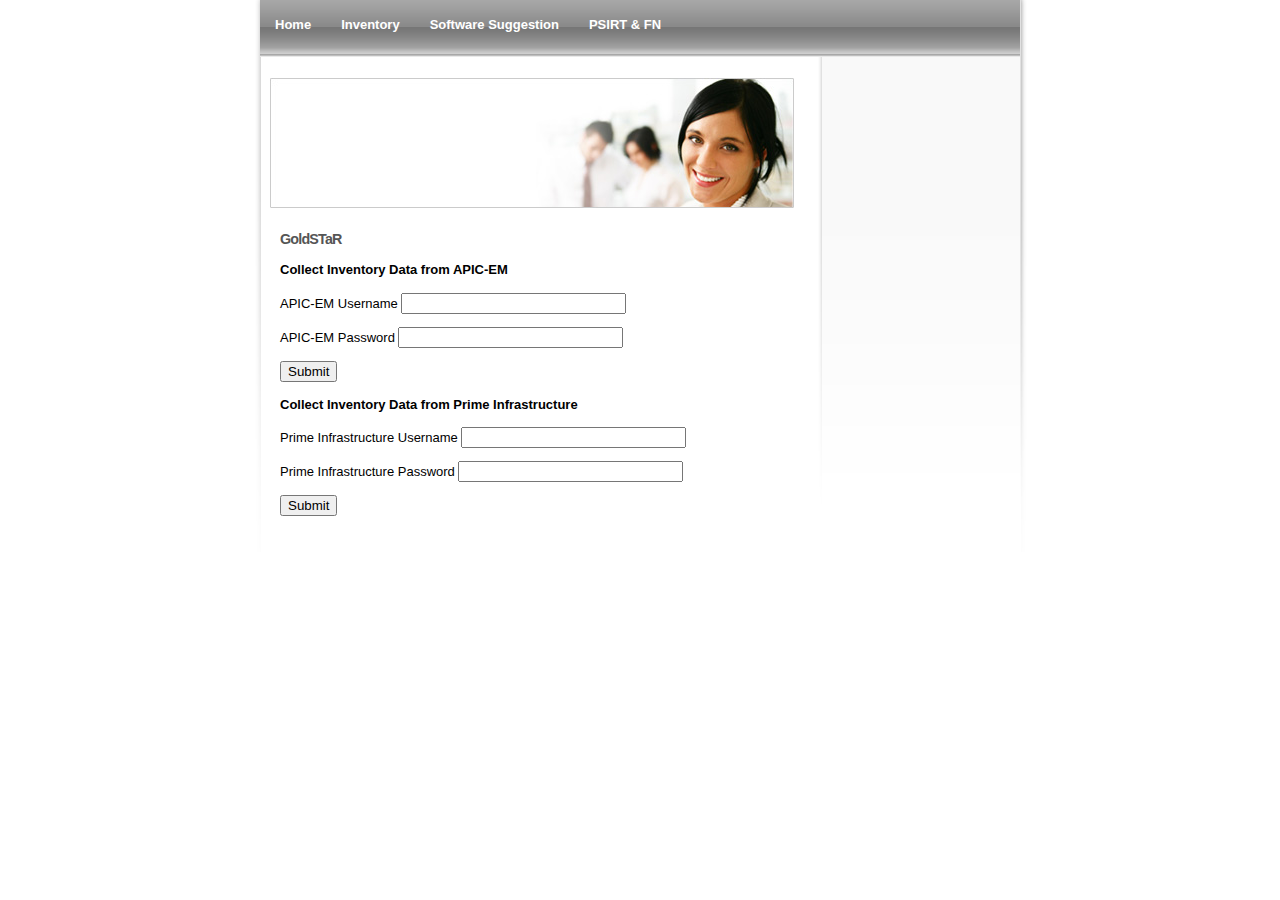
==== templates/index.html @ 6e58afa8 "First pass at putting into web framework.  Flask and Jinja2 configured and templated." ====
<!DOCTYPE html PUBLIC "-//W3C//DTD XHTML 1.0 Strict//EN" "http://www.w3.org/TR/xhtml1/DTD/xhtml1-strict.dtd"> <html xmlns="http://www.w3.org/1999/xhtml">

    <head>
    <title>GoldSTaR</title>
    <link rel="stylesheet" type="text/css" href="/static/style/master.css" />
    </head>
    <body>
    <div id="wrap">
    <!-- wd_include file="/static/include/navbar.inc"--><ul id="nav">
    <li><a href="/">Home</a></li>
    <li><a href="/inventory">Inventory</a></li>
    <li><a href="/software">Software Suggestion</a></li>
    <li><a href="/psirt">PSIRT & FN</a></li>
    </ul><!-- /wd_include file="/static/include/navbar.inc"-->
    <div id="main-body">
    <div id="header">
      <img src="/static/images/header-img.jpg" alt="header" /> </div>
    <div id="content">
      <h2>GoldSTaR</h2>
      <p><b>Collect Inventory Data from APIC-EM</b></p>
      APIC-EM Username
      <input type="text" name="apicem_username" maxlength="50" size="25">
      <p>
      APIC-EM Password
      <input type="password" name="apicem_password" maxlength="50" size="25"></p>
      <p></p>
      <input type="submit" name="pi_submit">
      <p><b>Collect Inventory Data from Prime Infrastructure</b></p>
      Prime Infrastructure Username
      <input type="text" name="pi_username" maxlength="50" size="25">
      <p>
      Prime Infrastructure Password
      <input type="password" name="pi_password" maxlength="50" size="25"></p>
      <input type="submit" name="pi_submit">
      
    </div>
    </div>
    <div class="clearfix">
    </div>
  
    </div>
    </body>
    </html>
---- static/style/master.css ----
/*
-------------------------------------------------
Copyright 2009 RAGE Software, www.ragesw.com

Fore more templates visit:
http://www.ragesw.com/templates.php

This template may be used by the purchasing party only.
You may not resell or redistribute this template in any
way shape or form. See the included
terms and conditions read me included with the
downloaded template for more information.
-------------------------------------------------
*/

body {
	background: #fff url(../images/bodybg.gif) no-repeat center top;
	margin: 0;
	padding: 0;
	font-family: Arial, Helvetica, sans-serif;
	font-size: small;
}
#wrap {
	width: 760px;
	margin: 0 auto;
}
#header {
margin: 20px 0 20px 10px;
}


/* ----- =nav ------*/

#nav {
	width:100%;
	padding: 0;
	margin: 0;
	height: 58px;
	background: url(../images/navbg.gif) repeat-x left top;

}
#nav li {
	float: left;
	margin: 0;
	padding: 0;
	list-style-type: none;
}
#nav li a {
	padding: 17px 15px 16px 15px;
	display: block;
	font-family: Helvetica, Arial, sans-serif;
	color: #fff;
	font-weight: bold;
	background: none;
	text-decoration: none;
}
#nav li a:hover {
	color: #fff;
	text-decoration: underline;
}
#content {
	width: 500px;
	padding: 0 10px 10px 10px;
	margin-left: 10px;
	float: left;
}
#sidebar {
	float: right;
	width: 198px;
	margin: 0;
	padding:0;
}
#main-body {
	float: left;
	width: 560px;
}
/* ----- =subnav ------*/
#subnav {
	width: 100%;
	margin: 0;
	padding: 0;

}
#subnav li {
	list-style: none;
	padding: 0;
	margin: 0;
}
#subnav li a {
	color: #555;
	background: url(../images/libg.gif) repeat-x top;
	font-size: 90%;
	padding: 3px 0 3px 10px;
	display: block;
	height: 15px;
	text-decoration: none;
	margin: 0;
	border-top: 1px solid #fff;
	border-bottom: 1px solid #b9b9b9;
}
#subnav li a:hover {
	background: #fff;
}
.clearfix {
	clear: both;
}
li.title {
	color: #555;
	text-transform: uppercase;
	background: url(../images/subheader.gif) repeat-x top;
	font-size: 110%;
	padding: 3px;
	margin: 0;
	border-top: 1px solid #fff;
	border-bottom: 1px solid #b9b9b9;
	font-weight:bold;

}
p {
	line-height: 1.5em;
}
h1 {
	color: #555;
	font-size: 140%;
	font-family: Helvetica, Arial, sans-serif;
	text-transform: uppercase;
	padding-bottom: 5px;
	border-bottom: 1px solid #555;
	margin: 0;
}

h2 {
	color: #555;
	font-size: 110%;
	font-weight:bold;
	letter-spacing: -.8px;
	font-family: Arial, Helvetica, sans-serif;
	margin: 0;
}
h3.logo {
	color: #fff;
	font-size: 130%;
	font-family: Arial, Helvetica, sans-serif;
	position: relative;
	margin: 0;
	padding: 0;
	top: 60px;
	left: 30px;
}
#footer {
	background: url(../images/footer-bg.gif) no-repeat bottom;
	text-align: center;
	padding: 20px;
}
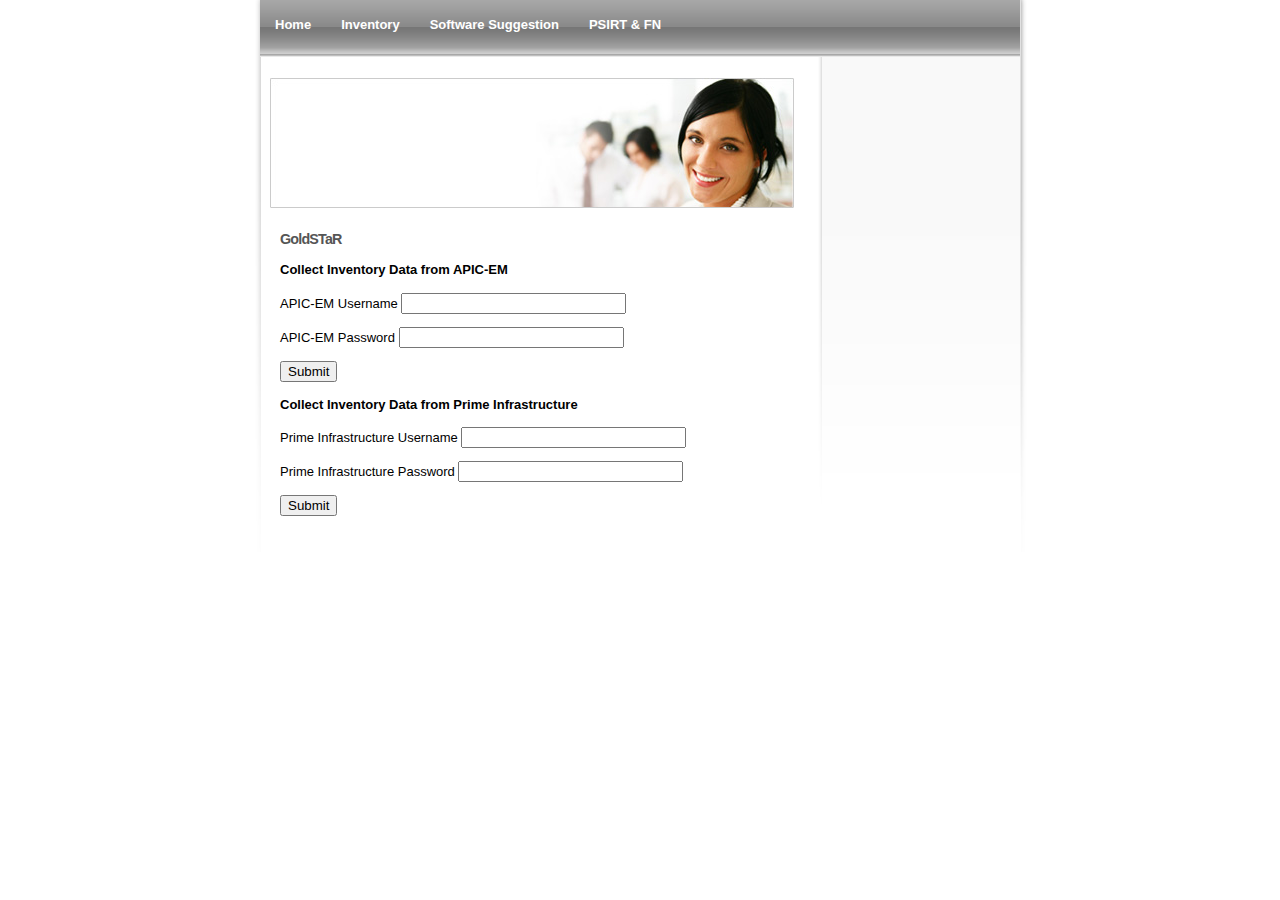
==== commit 983a0a30: "Authentication and Inventory work at a rudimentary level in Flask." ====
--- a/templates/index.html
+++ b/templates/index.html
@@ -18,20 +18,36 @@
     <div id="content">
       <h2>GoldSTaR</h2>
       <p><b>Collect Inventory Data from APIC-EM</b></p>
-      APIC-EM Username
-      <input type="text" name="apicem_username" maxlength="50" size="25">
+            <form action="/" method="post">
+      <div>
+          <label for="apic_username">APIC-EM Username</label>
+          <input type="text" name="apic_username" maxlength="50" size="25">
+      </div>
       <p>
-      APIC-EM Password
-      <input type="password" name="apicem_password" maxlength="50" size="25"></p>
+      <div>
+          <label for="apic_username">APIC-EM Password</label>
+          <input type="password" name="apic_password" maxlength="50" size="25"></p>
+          <input type="hidden" name="pi_username" value="">
+          <input type="hidden" name="pi_password" value="">
+      </div>
       <p></p>
+      <input type="submit" name="apicem_submit">
+      </form>
+      <p><b>Collect Inventory Data from Prime Infrastructure</b></p>
+      <form method="post">
+      <div>
+          <label for="pi_username">Prime Infrastructure Username</label>
+          <input type="text" name="pi_username" maxlength="50" size="25">
+      </div>
+      <p>
+      <div>
+          <label for="pi_password">Prime Infrastructure Password</label>
+          <input type="password" name="pi_password" maxlength="50" size="25"></p>
+          <input type="hidden" name="apic_username" value="">
+          <input type="hidden" name="apic_password" value="">
+      </div>
       <input type="submit" name="pi_submit">
-      <p><b>Collect Inventory Data from Prime Infrastructure</b></p>
-      Prime Infrastructure Username
-      <input type="text" name="pi_username" maxlength="50" size="25">
-      <p>
-      Prime Infrastructure Password
-      <input type="password" name="pi_password" maxlength="50" size="25"></p>
-      <input type="submit" name="pi_submit">
+      </form>
       
     </div>
     </div>
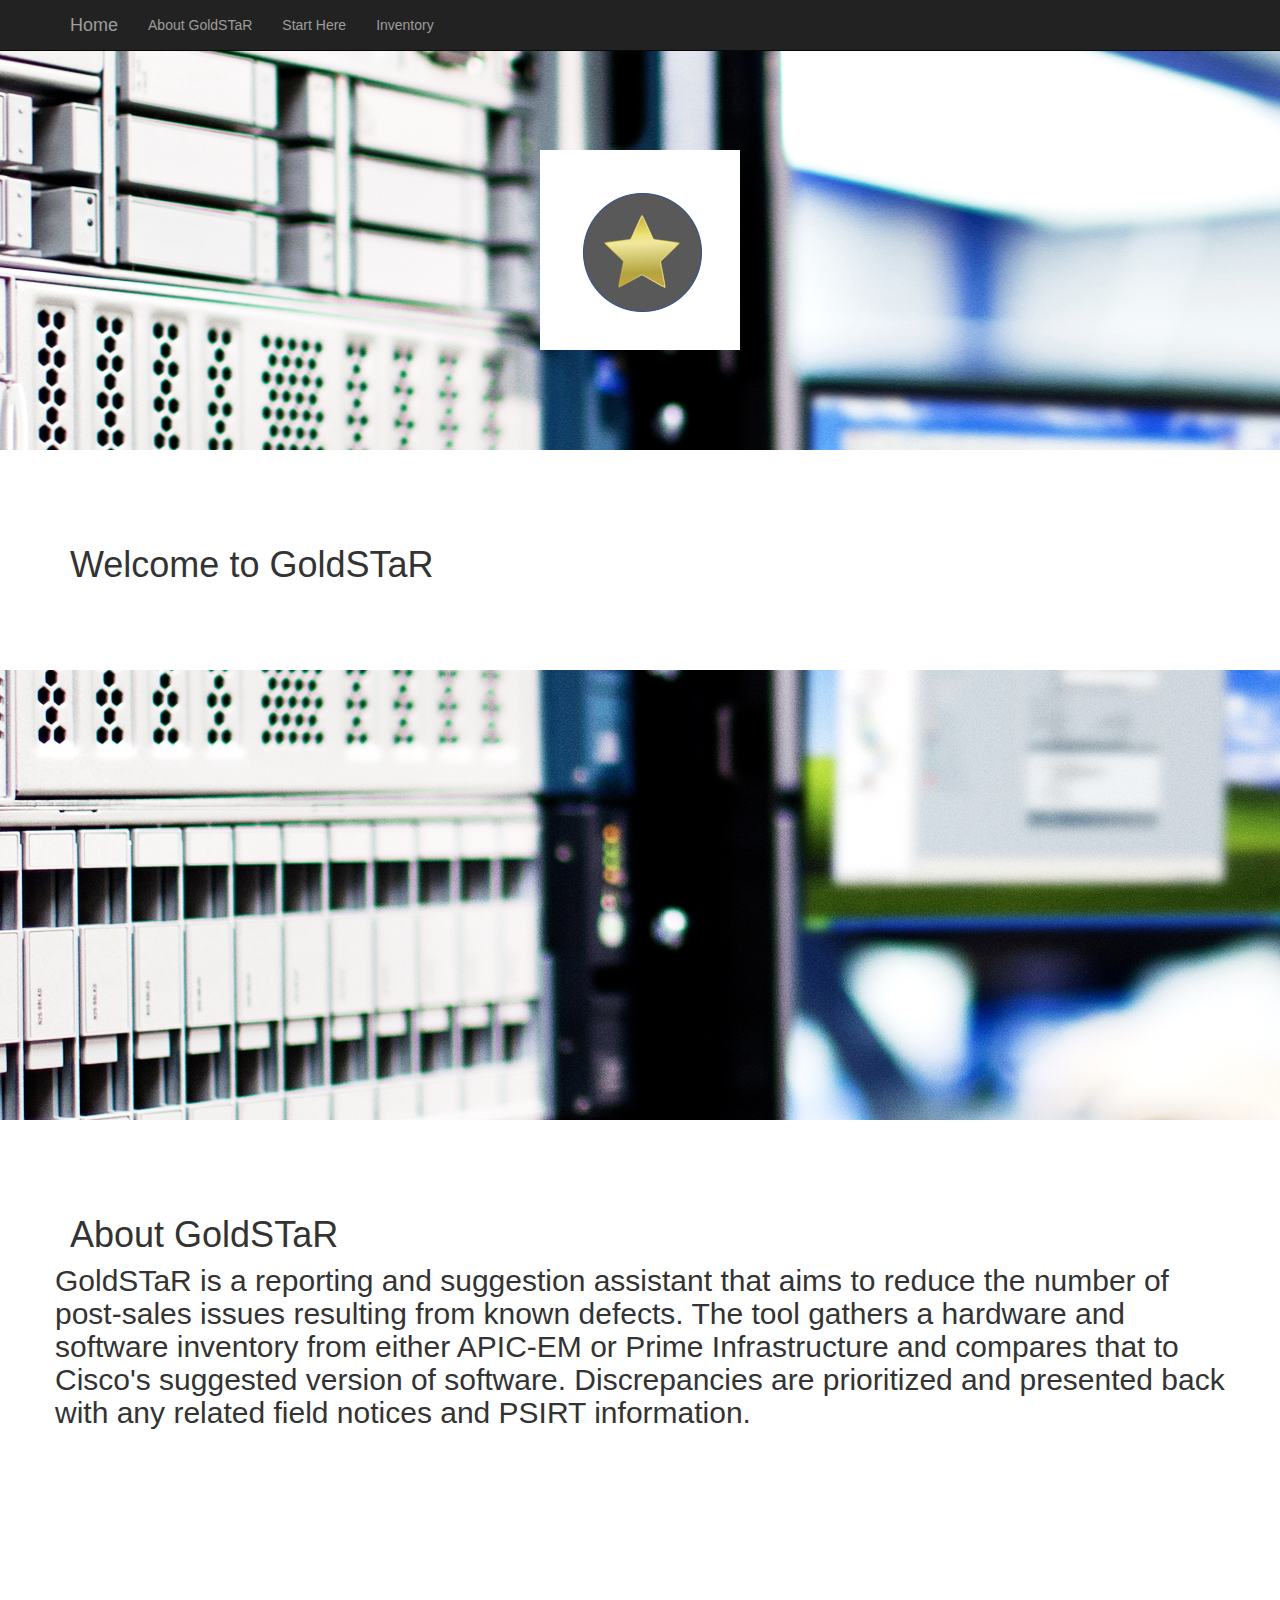
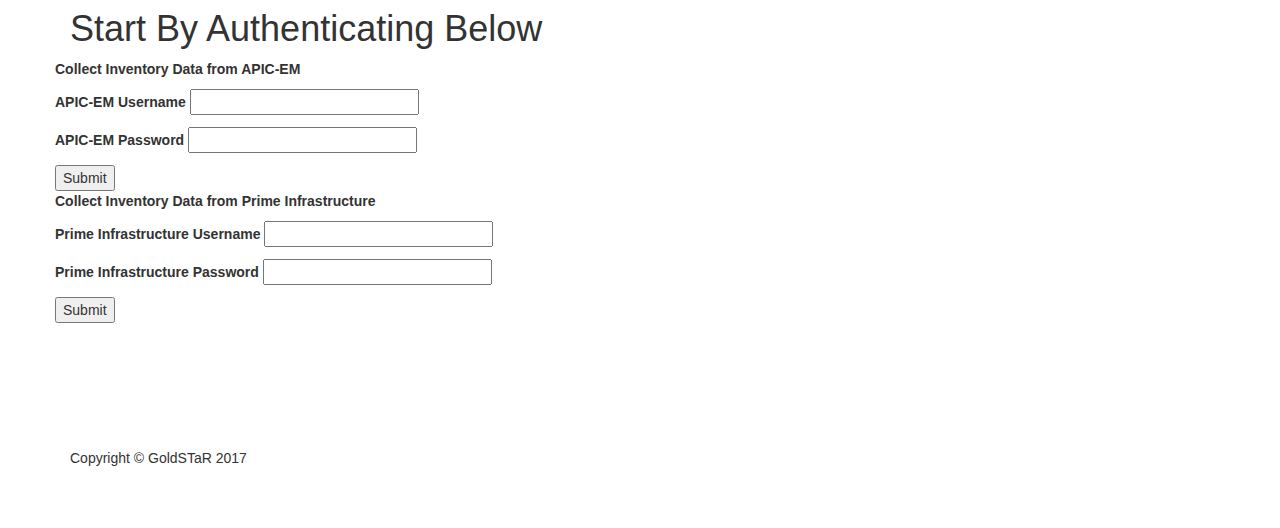
==== commit bd1f84f7: "New bootstrap web interface" ====
--- a/templates/index.html
+++ b/templates/index.html
@@ -1,59 +1,168 @@
-<!DOCTYPE html PUBLIC "-//W3C//DTD XHTML 1.0 Strict//EN" "http://www.w3.org/TR/xhtml1/DTD/xhtml1-strict.dtd"> <html xmlns="http://www.w3.org/1999/xhtml">
+<!DOCTYPE html>
+<html lang="en">
 
-    <head>
+<head>
+
+    <meta charset="utf-8">
+    <meta http-equiv="X-UA-Compatible" content="IE=edge">
+    <meta name="viewport" content="width=device-width, initial-scale=1">
+    <meta name="description" content="">
+    <meta name="author" content="">
+
     <title>GoldSTaR</title>
-    <link rel="stylesheet" type="text/css" href="/static/style/master.css" />
-    </head>
-    <body>
-    <div id="wrap">
-    <!-- wd_include file="/static/include/navbar.inc"--><ul id="nav">
-    <li><a href="/">Home</a></li>
-    <li><a href="/inventory">Inventory</a></li>
-    <li><a href="/software">Software Suggestion</a></li>
-    <li><a href="/psirt">PSIRT & FN</a></li>
-    </ul><!-- /wd_include file="/static/include/navbar.inc"-->
-    <div id="main-body">
-    <div id="header">
-      <img src="/static/images/header-img.jpg" alt="header" /> </div>
+
+    <!-- Bootstrap Core CSS -->
+    <link href="../static/css/bootstrap.min.css" rel="stylesheet">
+
+    <!-- Custom CSS -->
+    <link href="../static/css/full-width-pics.css" rel="stylesheet">
+
+    <!-- HTML5 Shim and Respond.js IE8 support of HTML5 elements and media queries -->
+    <!-- WARNING: Respond.js doesn't work if you view the page via file:// -->
+    <!--[if lt IE 9]>
+        <script src="https://oss.maxcdn.com/libs/html5shiv/3.7.0/html5shiv.js"></script>
+        <script src="https://oss.maxcdn.com/libs/respond.js/1.4.2/respond.min.js"></script>
+    <![endif]-->
+
+</head>
+
+<body>
+
+    <!-- Navigation -->
+    <nav class="navbar navbar-inverse navbar-fixed-top" role="navigation">
+        <div class="container">
+            <!-- Brand and toggle get grouped for better mobile display -->
+            <div class="navbar-header">
+                <button type="button" class="navbar-toggle" data-toggle="collapse" data-target="#bs-example-navbar-collapse-1">
+                    <span class="sr-only">Toggle navigation</span>
+                    <span class="icon-bar"></span>
+                    <span class="icon-bar"></span>
+                    <span class="icon-bar"></span>
+                </button>
+                <a class="navbar-brand" href="#">Home</a>
+            </div>
+            <!-- Collect the nav links, forms, and other content for toggling -->
+            <div class="collapse navbar-collapse" id="bs-example-navbar-collapse-1">
+                <ul class="nav navbar-nav">
+                    <li class="hidden">
+                        <a class="page-scroll" href="#page-top"></a>
+                    </li>
+                    <li>
+                        <a class="page-scroll" href="#about">About GoldSTaR</a>
+                    </li>
+                    <li>
+                        <a class="page-scroll" href="#contact">Start Here</a>
+                    </li>
+                    <li>
+                        <a class="page-scroll" href="/inventory">Inventory</a>
+                    </li>
+                </ul>
+            </div>
+            <!-- /.navbar-collapse -->
+        </div>
+        <!-- /.container -->
+    </nav>
+
+    <!-- Full Width Image Header with Logo -->
+    <!-- Image backgrounds are set within the full-width-pics.css file. -->
+    <header class="image-bg-fluid-height">
+        <img class="img-responsive img-center" src="../static/images/logo.png" alt="">
+    </header>
+
+    <!-- Intro Section -->
+    <section id="intro" class="intro-section">
+        <div class="container">
+            <div class="row">
+                <div class="col-lg-12">
+                    <div id="main-body">
     <div id="content">
-      <h2>GoldSTaR</h2>
-      <p><b>Collect Inventory Data from APIC-EM</b></p>
-            <form action="/" method="post">
-      <div>
-          <label for="apic_username">APIC-EM Username</label>
-          <input type="text" name="apic_username" maxlength="50" size="25">
-      </div>
-      <p>
-      <div>
-          <label for="apic_username">APIC-EM Password</label>
-          <input type="password" name="apic_password" maxlength="50" size="25"></p>
-          <input type="hidden" name="pi_username" value="">
-          <input type="hidden" name="pi_password" value="">
-      </div>
-      <p></p>
-      <input type="submit" name="apicem_submit">
-      </form>
-      <p><b>Collect Inventory Data from Prime Infrastructure</b></p>
-      <form method="post">
-      <div>
-          <label for="pi_username">Prime Infrastructure Username</label>
-          <input type="text" name="pi_username" maxlength="50" size="25">
-      </div>
-      <p>
-      <div>
-          <label for="pi_password">Prime Infrastructure Password</label>
-          <input type="password" name="pi_password" maxlength="50" size="25"></p>
-          <input type="hidden" name="apic_username" value="">
-          <input type="hidden" name="apic_password" value="">
-      </div>
-      <input type="submit" name="pi_submit">
-      </form>
+      <h1>Welcome to GoldSTaR</h1>
       
+                </div>
+            </div>
+        </div>
+    </section>
+
+    <!-- Fixed Height Image Aside -->
+    <!-- Image backgrounds are set within the full-width-pics.css file. -->
+    <aside class="image-bg-fixed-height"></aside>
+
+    <!-- About Section -->
+    <section id="about" class="about-section">
+        <div class="container">
+            <div class="row">
+                <div class="col-lg-12">
+                    <h1>About GoldSTaR</h1>
+                </div>
+                <p></p>
+                <p><h2>GoldSTaR is a reporting and suggestion assistant that aims to reduce the number of post-sales issues resulting from known defects. The tool gathers a hardware and software inventory from either APIC-EM or Prime Infrastructure and compares that to Cisco's suggested version of software. Discrepancies are prioritized and presented back with any related field notices and PSIRT information.</h2></p>
+            </div>
+        </div>
+    </section>
+
+        <!-- Contact Section -->
+    <section id="contact" class="contact-section">
+        <div class="container">
+            <div class="row">
+                <div class="col-lg-12">
+                    <h1>Start By Authenticating Below</h1>
+                </div>
+                <p><b>Collect Inventory Data from APIC-EM</b></p>
+                <form action="/" method="post">
+                <div>
+                    <label for="apic_username">APIC-EM Username</label>
+                    <input type="text" name="apic_username" maxlength="50" size="25">
+                </div>
+                <p>
+                <div>
+                    <label for="apic_username">APIC-EM Password</label>
+                    <input type="password" name="apic_password" maxlength="50" size="25"></p>
+                    <input type="hidden" name="pi_username" value="">
+                    <input type="hidden" name="pi_password" value="">
+                </div>
+                <p></p>
+                <input type="submit" name="apicem_submit">
+                </form>
+                <p><b>Collect Inventory Data from Prime Infrastructure</b></p>
+                <form method="post">
+                <div>
+                    <label for="pi_username">Prime Infrastructure Username</label>
+                    <input type="text" name="pi_username" maxlength="50" size="25">
+                </div>
+                <p>
+                <div>
+                    <label for="pi_password">Prime Infrastructure Password</label>
+                    <input type="password" name="pi_password" maxlength="50" size="25"></p>
+                    <input type="hidden" name="apic_username" value="">
+                    <input type="hidden" name="apic_password" value="">
+                </div>
+                <input type="submit" name="pi_submit">
+            </form>
+        </div>
     </div>
-    </div>
-    <div class="clearfix">
-    </div>
-  
-    </div>
-    </body>
-    </html>+        </div>
+        </div>
+    </section>
+
+    <!-- Footer -->
+    <footer>
+        <div class="container">
+            <div class="row">
+                <div class="col-lg-12">
+                    <p>Copyright &copy; GoldSTaR 2017</p>
+                </div>
+            </div>
+            <!-- /.row -->
+        </div>
+        <!-- /.container -->
+    </footer>
+
+    <!-- jQuery -->
+    <script src="js/jquery.js"></script>
+
+    <!-- Bootstrap Core JavaScript -->
+    <script src="js/bootstrap.min.js"></script>
+
+</body>
+
+</html>
--- a/static/css/full-width-pics.css
+++ b/static/css/full-width-pics.css
@@ -0,0 +1,64 @@
+/*
+ * Start Bootstrap - Full Width Pics (http://startbootstrap.com/)
+ * Copyright 2013-2016 Start Bootstrap
+ * Licensed under MIT (https://github.com/BlackrockDigital/startbootstrap/blob/gh-pages/LICENSE)
+ */
+
+body {
+    margin-top: 50px; /* Required margin for .navbar-fixed-top. Remove if using .navbar-static-top. Change if height of navigation changes. */
+}
+
+.image-bg-fluid-height,
+.image-bg-fixed-height {
+    text-align: center;
+    -webkit-background-size: cover;
+    -moz-background-size: cover;
+    background-size: cover;
+    -o-background-size: cover;
+}
+
+.image-bg-fluid-height {
+	background: url(../../static/images/header-img1.png) no-repeat center center scroll;
+    padding: 100px 0;
+}
+
+.image-bg-fixed-height {
+	background: url(../../static/images/header-img2.png) no-repeat center center scroll;
+    height: 450px;
+}
+
+.img-center {
+	margin: 0 auto;
+}
+
+section {
+    padding: 75px 0;
+}
+
+.section-heading {
+    margin: 30px 0;
+    font-size: 4em;
+}
+
+.section-lead {
+    margin: 30px 0;
+}
+
+.section-paragraph {
+    margin: 30px 0;
+}
+
+footer {
+    margin: 50px 0;
+}
+
+@media(max-width:768px) {
+    section {
+        padding-top: 25px;
+        padding-bottom: 25px;
+    }
+
+    .section-heading {
+        font-size: 2em;
+    }
+}